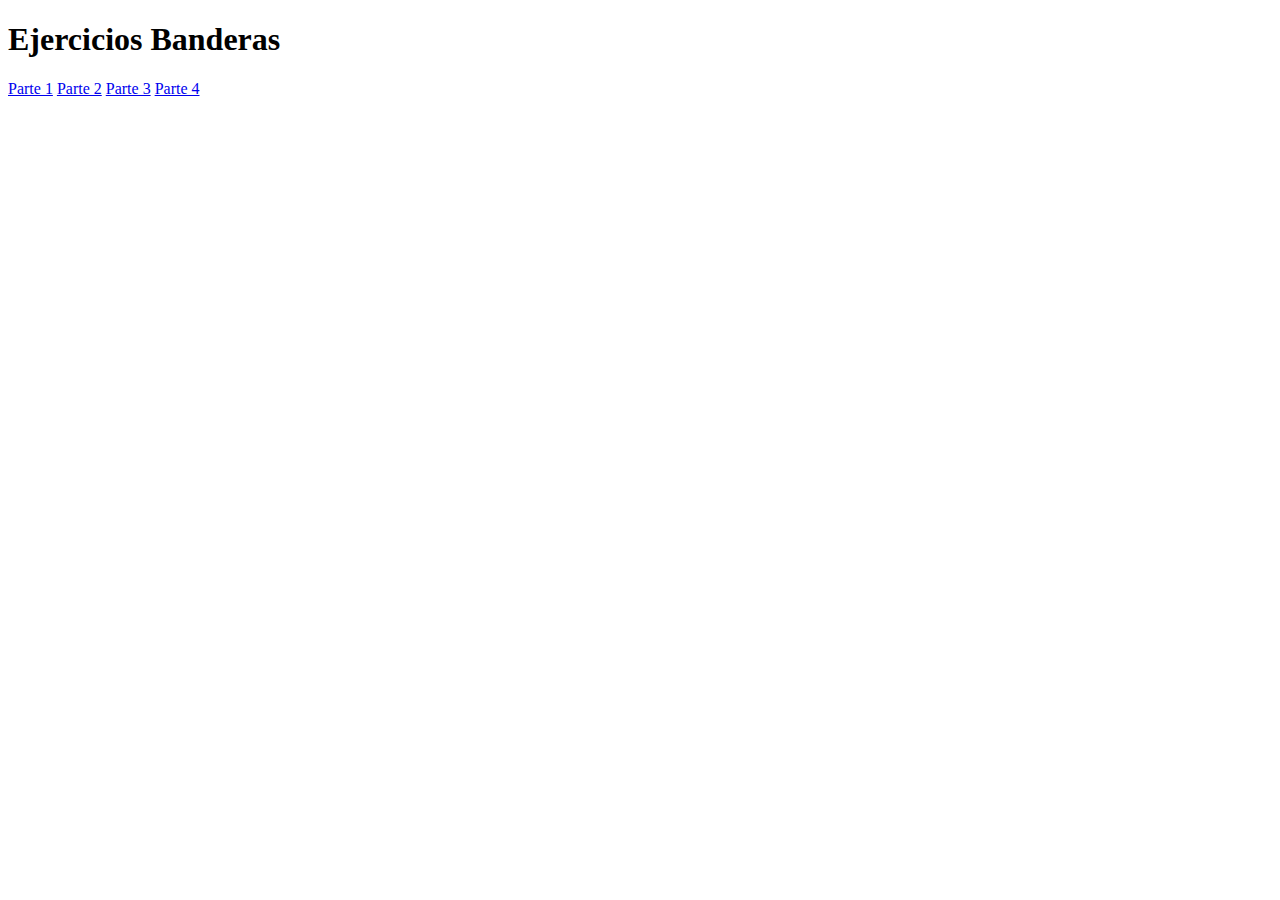
==== index.html @ 340f6ce9 "agregando ejercicios banderas display" ====
<!DOCTYPE html>
<html>
  <head>
    <meta charset="utf-8">
    <title>Banderas Display</title>
  </head>
  <body>
    <h1>Ejercicios Banderas</h1>

    <a href="primero.html" target="_blank">Parte 1</a>
    <a href="segundo.html" target="_blank">Parte 2</a>
    <a href="tercero.html" target="_blank">Parte 3</a>
    <a href="cuarto.html" target="_blank">Parte 4</a>

  </body>
</html>
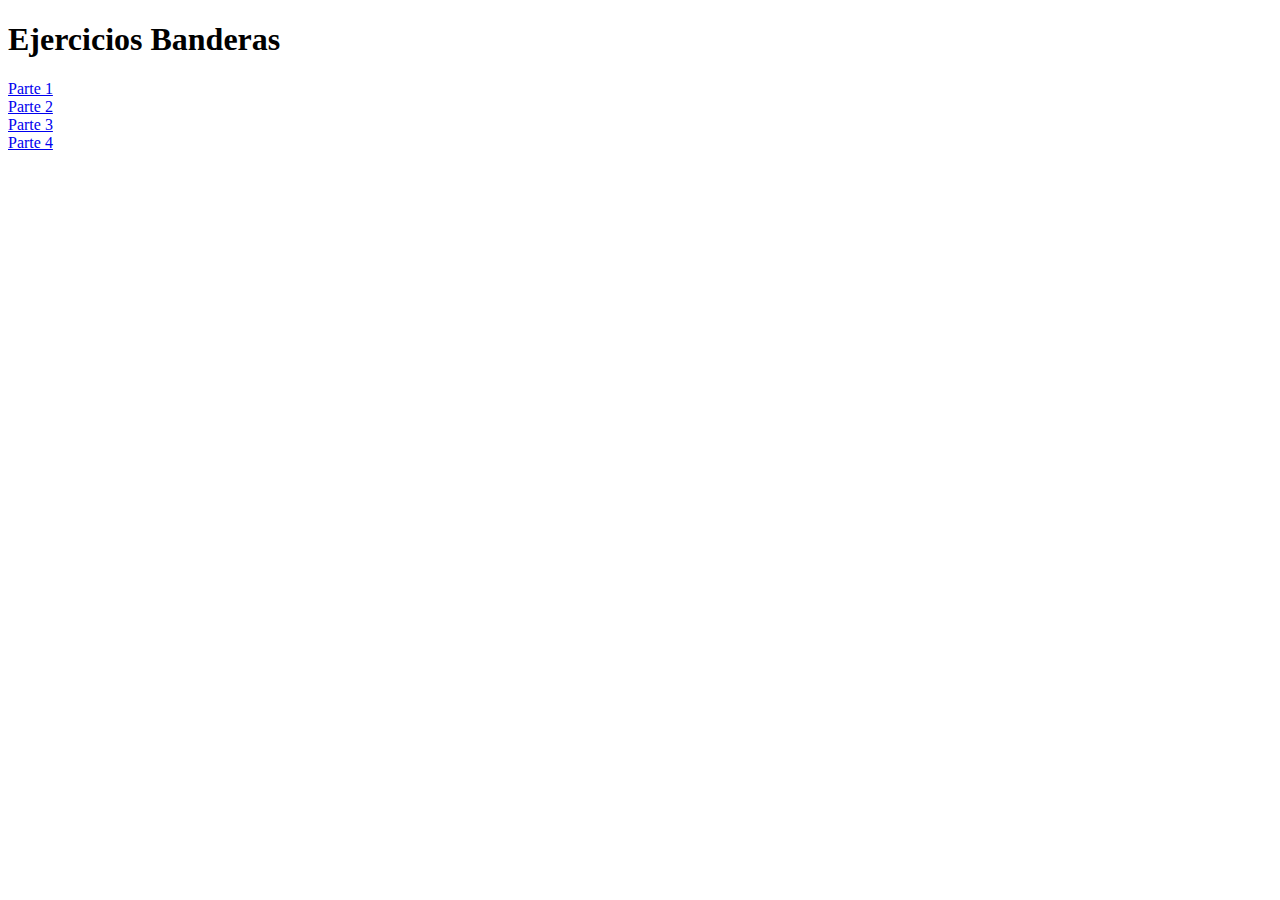
==== commit cdd3203b: "actualizando archivos index" ====
--- a/index.html
+++ b/index.html
@@ -8,8 +8,11 @@
     <h1>Ejercicios Banderas</h1>
 
     <a href="primero.html" target="_blank">Parte 1</a>
+    <br>
     <a href="segundo.html" target="_blank">Parte 2</a>
+    <br>
     <a href="tercero.html" target="_blank">Parte 3</a>
+    <br>
     <a href="cuarto.html" target="_blank">Parte 4</a>
 
   </body>
